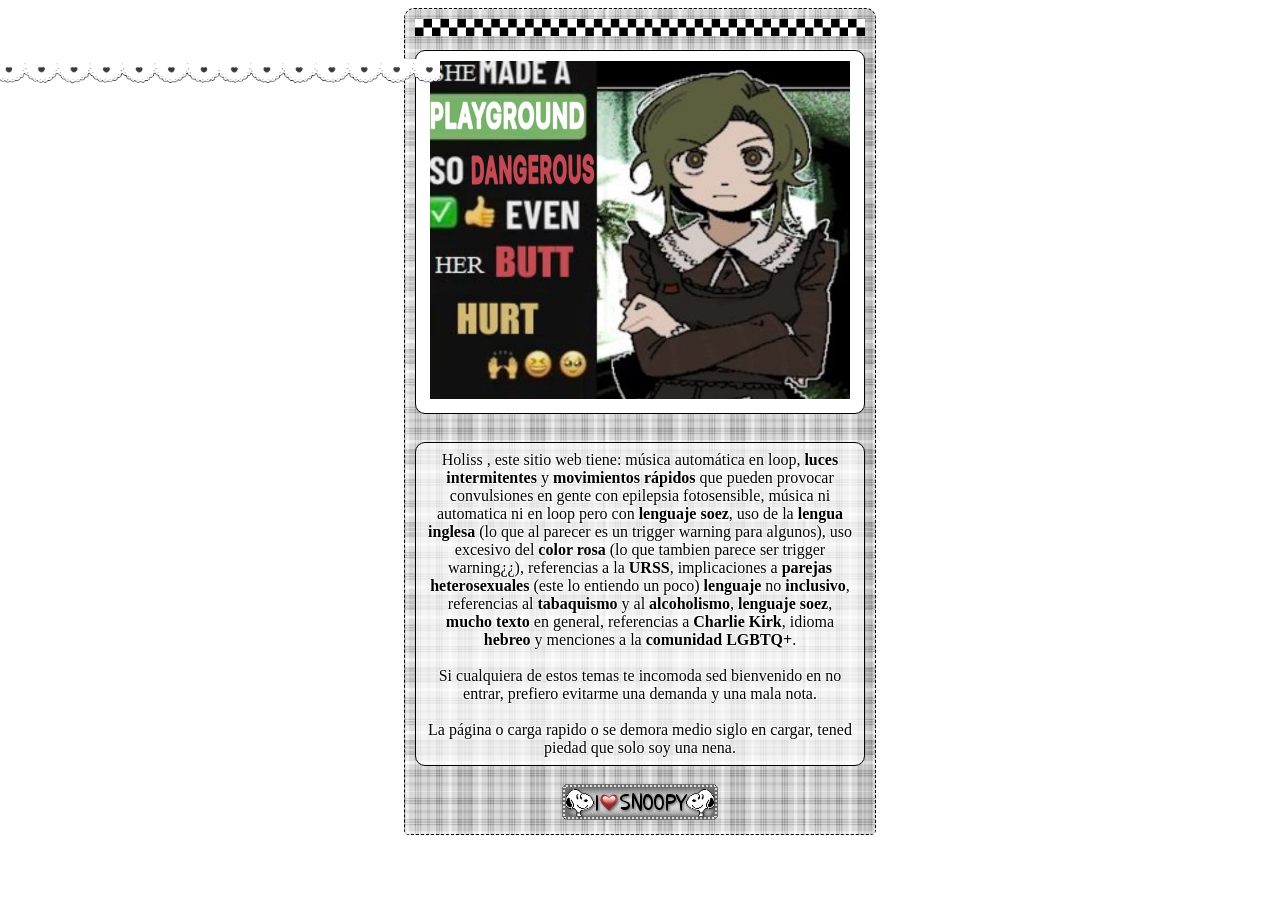
==== index.html @ d1582563 "Add files via upload" ====
<!DOCTYPE html>
<html lang="en">
<head>
  <meta charset="UTF-8">
  <meta name="color-scheme" content="light only" />
  <title>Mati World Domination!!</title>
  <link rel="stylesheet" href="style.css">
  <link
    href="https://fonts.googleapis.com/css?display=swap&family=Questrial:400,400italic%7CEater:400,400italic%7CPoppins:500,500italic,700,700italic%7CCrimson+Text:600,600italic,700,700italic%7CKosugi+Maru:400,400italic%7CKrona+One:400,400italic%7CFredoka+One:400,400italic%7CShrikhand:400,400italic%7CQuicksand:700,700italic%7CComic+Neue:700,700italic%7CSpecial+Elite:400,400italic"
    rel="stylesheet" type="text/css" />
</head>
<style>
a:hover {
  text-decoration: none 
}
.container {
  margin: auto;
  width: 450px;
  border: 1px dashed black;
  border-radius: 10px 10px 5px 5px;
  padding: 10px;
  background-image: url(bleh.jpg);
  background-size: 200px;
  background-repeat: repeat;
  text-shadow: -1px 0 white, 0 1px white, 1px 0 white, 0 -1px white;
}
header {
  margin-top: 10px;
  text-align: center;
  border: 1px solid black;
  padding: 8px;
  border-radius: 10px;
  background-color: white;
}
.lace {
  width: 445px;
  top: -5x;
  left: -5px;
  z-index: 10;
  height: auto;
  position: absolute;
}
.text {
  margin: auto;
  margin-top: 10px;
  text-align: center;
  border: 1px solid black;
  padding: 8px;
  border-radius: 10px;
  background-color: rgba(255, 255, 255, 0.7);
}
#div {
  width: 450px;
}
#kaplan{
  width: 420px;
  margin: 2px;
}
</style>

<body>
  <audio loop="true" autoplay="true" id="player" src="brandnewdays.mp3"></audio>
  <div class="espacio"></div>
  <div class="container">
    <div><img src="checkers.gif" id="div"></div>
    <header>
      <div class="acute">
        <img src="lace.png" class="lace">
        <img src="kaplan.jpg" id="kaplan">
      </div>
    </header>
    <br>
    <div class="text">
      <center>
        Holiss , este sitio web tiene:
        música automática en loop, <b>luces intermitentes</b> y <b>movimientos rápidos</b> que pueden provocar
        convulsiones en gente con epilepsia fotosensible, música ni automatica ni en loop pero con <b>lenguaje soez</b>,
        uso de la <b>lengua inglesa</b> (lo que al parecer es un trigger warning para algunos), uso excesivo del
        <b>color rosa</b> (lo que tambien parece ser trigger warning¿¿), referencias a la <b>URSS</b>, implicaciones a
        <b>parejas heterosexuales</b> (este lo entiendo un poco) <b>lenguaje</b>
        no <b>inclusivo</b>, referencias al <b>tabaquismo</b> y al
        <b>alcoholismo</b>, <b>lenguaje soez</b>, <b>mucho texto</b> en general, referencias a <b>Charlie Kirk</b>, idioma <b>hebreo</b> y menciones a la <b>comunidad
          LGBTQ+</b>.
      </center>
      <br>
      <center>
        Si cualquiera de estos temas te incomoda sed bienvenido en no entrar, prefiero evitarme una demanda y una mala
        nota.
      </center>
      <br>
      <center>La página o carga rapido o se demora medio siglo en cargar, tened piedad que solo soy una nena.</center>
    </div>
    <br>
    <center><a href="matii.html"><img src="button.gif"></a></center>
  </div>
  <div class="espacio"></div>
</body>

</html>
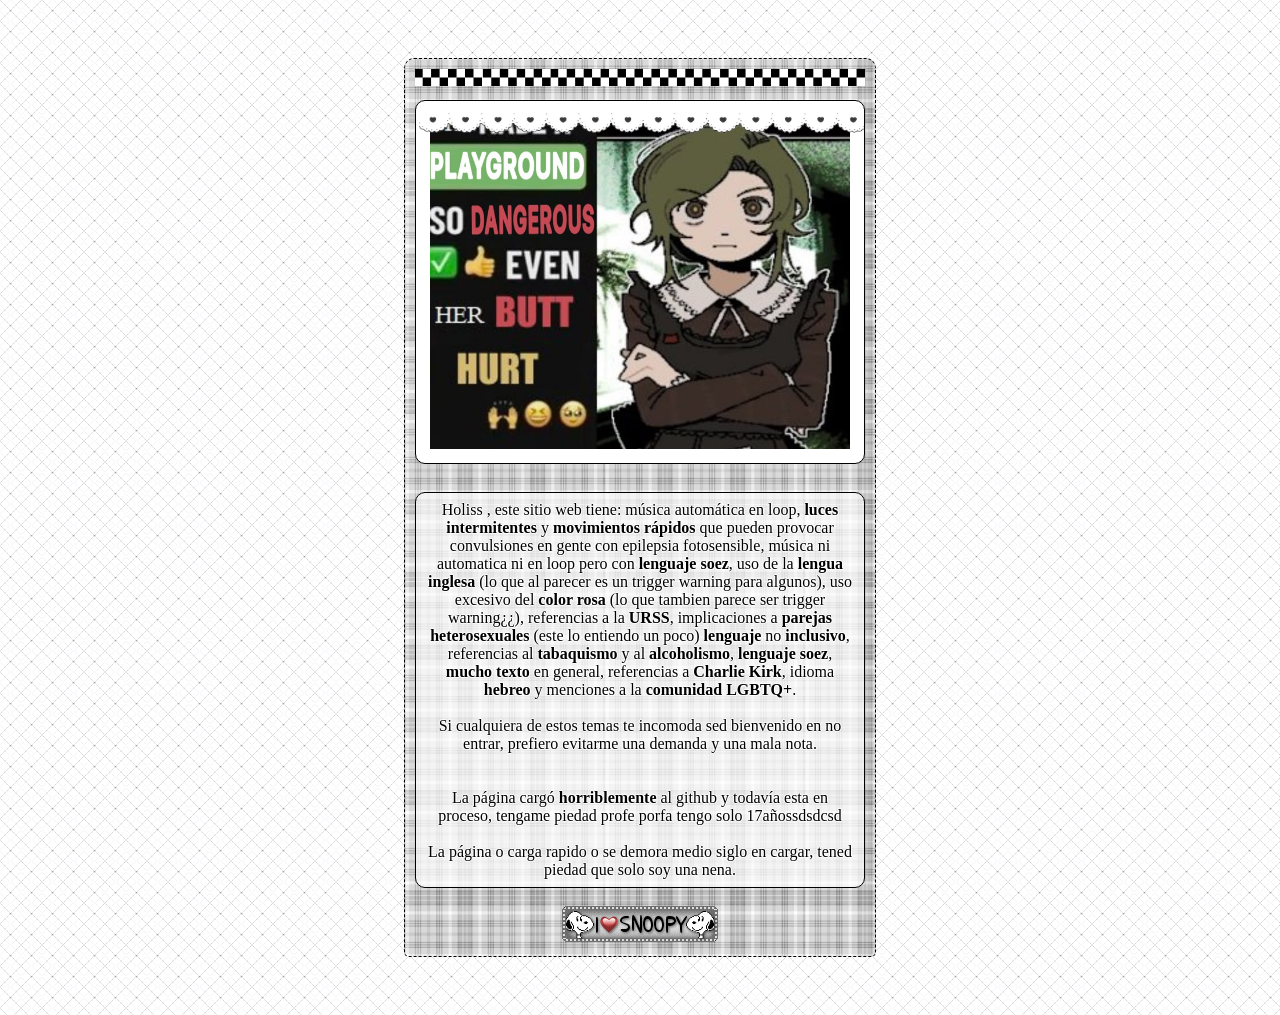
==== commit 7dfa634e: "Update index.html" ====
--- a/index.html
+++ b/index.html
@@ -88,6 +88,11 @@
         nota.
       </center>
       <br>
+      <br>
+      <center>
+        La página cargó <b>horriblemente</b> al github y todavía esta en proceso, tengame piedad profe porfa tengo solo 17añossdsdcsd
+      </center>
+      <br>
       <center>La página o carga rapido o se demora medio siglo en cargar, tened piedad que solo soy una nena.</center>
     </div>
     <br>
@@ -96,4 +101,4 @@
   <div class="espacio"></div>
 </body>
 
-</html>+</html>
--- a/style.css
+++ b/style.css
@@ -0,0 +1,268 @@
+* {
+  cursor: url('https://cdn.cursors-4u.net/previews/chiikawa-88aad27d-preview-48.webp') 12 9, auto;
+}
+a:hover {
+  color: #ffccdc;
+  font-style: italic;
+  -moz-transition: all .2s ease-in-out;
+  -o-transition: all .2s ease-in-out;
+  -ms-transition: all .2s ease-in-out;
+  transition: all .2s ease-in-out;
+}
+a:link {
+  color: black;
+  text-decoration:none;
+}
+a:visited {
+  color: black;
+  text-decoration:none;
+}
+body {
+  background-image: url(background.gif);
+  background-size: 21px, 11rem;
+  background-repeat: repeat;
+  font-family: 'questrial';
+  overflow-x:hidden;
+}
+bohemian {
+  font-family: bohemian;
+  font-size: 20px;
+  color: rgb(255, 204, 220);
+  filter: drop-shadow(1px 1px 0 #2E2E2E) drop-shadow(-1px 1px 0 #2E2E2E) drop-shadow(0 -1px 0 #2E2E2E) drop-shadow(1px 0 #2E2E2E);
+}
+bohemian2 {
+  color: #ffccdc;
+  filter: drop-shadow(1px 1px 0 #2E2E2E) drop-shadow(-1px 1px 0 #2E2E2E) drop-shadow(0 -1px 0 #2E2E2E) drop-shadow(1px 0 #2E2E2E);
+  font-family: bohemian;
+  font-size: 17px;
+}
+.btn :hover {
+  color: black;
+  font-style: italic;
+  transition: all .2s ease-in-out;
+  -moz-transition: all .2s ease-in-out;
+  -o-transition: all .2s ease-in-out;
+  -ms-transition: all .2s ease-in-out;
+}
+.bullet::before {
+  background-image: url(bullet.webp);
+  background-size: contain;
+  content: "";
+  display: inline-block; 
+  height: 12px;
+  margin-right: 5px;
+  width: 12px;
+}
+.controls {
+  filter: drop-shadow(2px 0 0 white) drop-shadow(0 2px 0 white) drop-shadow(-2px 0 0 white) drop-shadow(0 -2px 0 white) drop-shadow(-0.5px 0.5px 0 black) drop-shadow(0 0.5px 0 black) drop-shadow(0 0.5px 0 black) drop-shadow(0 0.5px 0.5px black) drop-shadow(0 0.5px black) drop-shadow(0.5px 0.5px 0 black) drop-shadow(0.5px 0.5px 0 black);
+  height: 20px;
+  width: 80px;
+  padding-right: 10px;
+  padding-left: 10px;
+  padding-top: 5px;
+}
+.ctrlimg {
+  height: 16px;
+  width: 16px;
+}
+.ctrlimg:hover {
+  cursor: help;
+}
+.current-time {
+  filter: drop-shadow(2px 0 0 white) drop-shadow(0 2px 0 white) drop-shadow(-2px 0 0 white) drop-shadow(0 -2px 0 white) drop-shadow(-0.5px 0.5px 0 black) drop-shadow(0 0.5px 0 black) drop-shadow(0 0.5px 0 black) drop-shadow(0 0.5px 0.5px black) drop-shadow(0 0.5px black) drop-shadow(0.5px 0.5px 0 black) drop-shadow(0.5px 0.5px 0 black);
+  margin-right: 3px;
+  padding-right: 5px;
+}
+.espacio {
+  height: 50px;
+}
+.espacio1{
+  height: 2px;
+}
+.espacio2{ /*matii*/
+  height: 30px;
+}
+.espacio3{ /*equivale a unos dos br*/
+  height:20px;
+}
+.espacio4{ /*solo en error por ahorita*/
+  height: 70px;
+}
+.frill {
+  background: url(frill.gif);  
+  background: contain ;
+  background-repeat: repeat-x;
+  background-position: center;
+  height: 20px;
+  left: -10px;
+  position: relative;
+  top: 5px;
+  width: 110%;  
+  z-index: -1;
+}
+@font-face {
+  font-family: bohemian;
+  src: url(https://dl.dropbox.com/s/h1893p3fu9ecwsx/Bohemian%20Soul.otf);
+}
+@font-face {
+src: url(https://dl.dropbox.com/s/1479f8x52y3z5u4/rainyhearts.ttf);
+font-family: hearts;
+}
+@font-face {
+  src: url(https://dl.dropbox.com/s/flezd2lq8mbnwhk/Stabillo%20Medium.ttf);
+  font-family: stabillo medium;
+}
+.mainbox {
+  background: rgba(255, 255, 255);
+  border:1px dashed black;
+  border-radius: 10px;
+  box-sizing: border-box;
+  padding: 10px;
+  width: 100%;
+}
+mark { /*matii*/
+  background: rgb(255, 204, 220);
+  border: 1px solid #000;
+  border-radius: 3px;
+  color: #fff;
+  font-family: bohemian;
+  font-size: 16x;
+  padding: 0 5px 0 5px;
+}
+name {
+  color: rgb(255, 204, 220);
+  text-shadow: -1px 0 #000000, 0 1px #000000, 1px 0 #000000, 0 -1px #000000;
+}
+.nav {
+  border: solid #242424 7px;
+  box-sizing: border-box;
+  border-image: url(frame.png) 8 fill round;
+  border-radius: 10px;
+  overflow: auto;/*para activar la scrollbox*/
+  overflow-x:hidden; 
+  margin-right: 10px;
+  padding: 3px;
+  padding-right: 8px;
+  position: relative;
+  width: 250px;
+}
+.seeking {
+  display: flex;
+  justify-content: space-evenly;
+  padding: 7px;
+  width: 75%;
+}
+::selection {
+  color: white;
+  background: rgb(255, 204, 220);
+}
+.songtitle {
+  background-color: #ffffff;
+  border: gray inset 1px;
+  border-radius: 6px;
+  box-shadow: inset 13px 0px 6px -10px rgb(66 66 66 / 20%), inset -13px 0px 6px -10px rgb(66 66 66 / 56%), inset 0px 13px 6px -10px #ffffff, inset 0px -13px 6px -10px rgb(66 66 66 / 38%);
+  display: block;
+  font-family: basiic;
+  font-size: 15px;
+  letter-spacing: 1px;
+  margin-right: 5px;
+  margin-top: 4px;
+  padding: 2px;
+  width: 300px;
+}
+#sylvanian {
+  width: 230px;
+}
+.total-duration {
+  filter: drop-shadow(2px 0 0 white) drop-shadow(0 2px 0 white) drop-shadow(-2px 0 0 white) drop-shadow(0 -2px 0 white) drop-shadow(-0.5px 0.5px 0 black) drop-shadow(0 0.5px 0 black) drop-shadow(0 0.5px 0 black) drop-shadow(0 0.5px 0.5px black) drop-shadow(0 0.5px black) drop-shadow(0.5px 0.5px 0 black) drop-shadow(0.5px 0.5px 0 black);
+  padding-left: 5px;
+}
+::-webkit-scrollbar {
+  height: 5px;
+  width: 16px;
+}
+::-webkit-scrollbar-button:vertical:end:increment {
+  background: white;
+  background-image: url("https://cdn.discordapp.com/attachments/904308736712138793/1001299200052576387/87ae92e1-3894-4469-b1b9-aedf5f04975c.png");
+  background-repeat: no-repeat;
+  background-position: center;
+  -moz-background-size: cover;
+  -webkit-background-size: cover;
+  -o-background-size: cover;
+  background-size: cover;
+}
+::-webkit-scrollbar-thumb {
+  background-color: #eee;
+  border: 1.5px solid #888;
+  border-radius: 3px;
+  box-shadow: inset 0 -1px 1px #fff, inset 0 1px 1px #fff;
+}
+::-webkit-scrollbar-thumb:vertical {
+  background: url("[data-uri]") no-repeat 50%, linear-gradient(90deg, #eee 45%, #ddd 0, #bbb)
+}
+::-webkit-scrollbar-track:vertical {
+  background: linear-gradient(90deg, #e5e5e5, #f0f0f0 20%)
+}
+
+
+
+
+.btn {
+  box-shadow: inset -1px -1px #0a0a0a, inset 1px 1px #fff, inset -2px -2px grey,
+  inset 2px 0px #dfdfdf;
+  border-top-right-radius: 10px;
+  border-bottom-left-radius: 10px;
+  border: black, 1px;
+  background: #ffccdc;
+  display: inline-block;
+  width: auto;
+  text-decoration: none;
+  padding: 5px;
+  padding-left: 10px;
+  padding-right: 10px;
+  font-family: hearts;
+  line-height: 1;
+}
+
+
+
+
+.acute { /*el container que permite meter el lace*/
+  position: relative; 
+  width: 100%;       
+  border-radius: 10px;
+  content: contain;
+}
+
+
+
+
+
+
+
+
+::-webkit-scrollbar-button:vertical:end:increment,
+::-webkit-scrollbar-button:vertical:start:decrement {
+  display: block
+}
+::-webkit-scrollbar-button:vertical {
+  height: 17px
+}
+::-webkit-scrollbar-button:vertical:start:decrement {
+  background: white;
+  background-image: url("https://cdn.discordapp.com/attachments/904308736712138793/1001299199633141851/download.png");
+  background-repeat: no-repeat;
+  background-position: center;
+  -moz-background-size: cover;
+  -webkit-background-size: cover;
+  -o-background-size: cover;
+  background-size: cover;
+}
+::-webkit-scrollbar-button:vertical:start:increment {
+  display: none;
+}
+::-webkit-scrollbar-button:vertical:end:decrement {
+  display: none;
+}
+
+
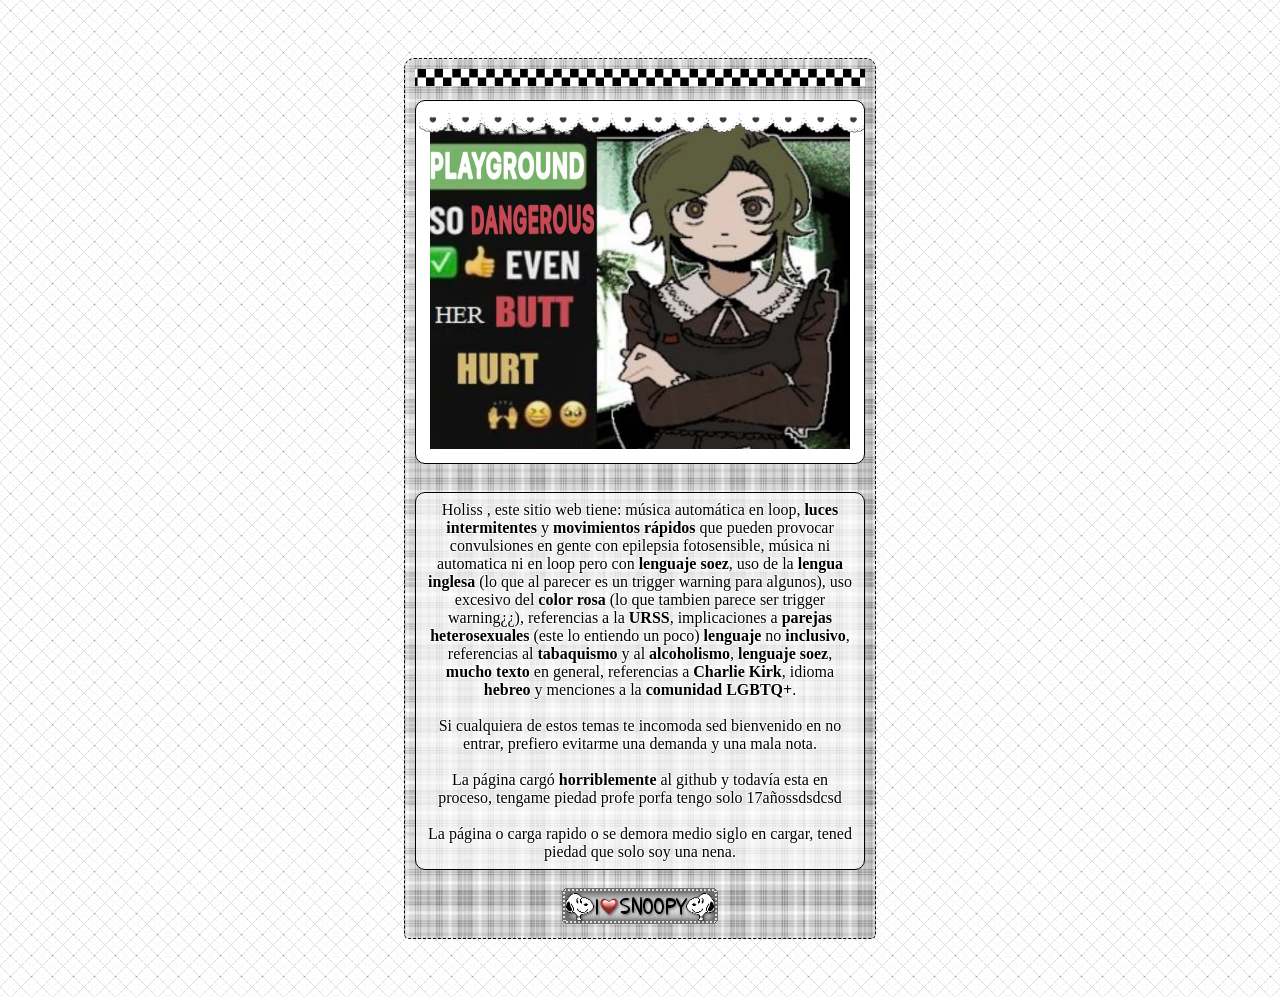
==== commit d1b20026: "Update index.html" ====
--- a/index.html
+++ b/index.html
@@ -88,7 +88,6 @@
         nota.
       </center>
       <br>
-      <br>
       <center>
         La página cargó <b>horriblemente</b> al github y todavía esta en proceso, tengame piedad profe porfa tengo solo 17añossdsdcsd
       </center>
